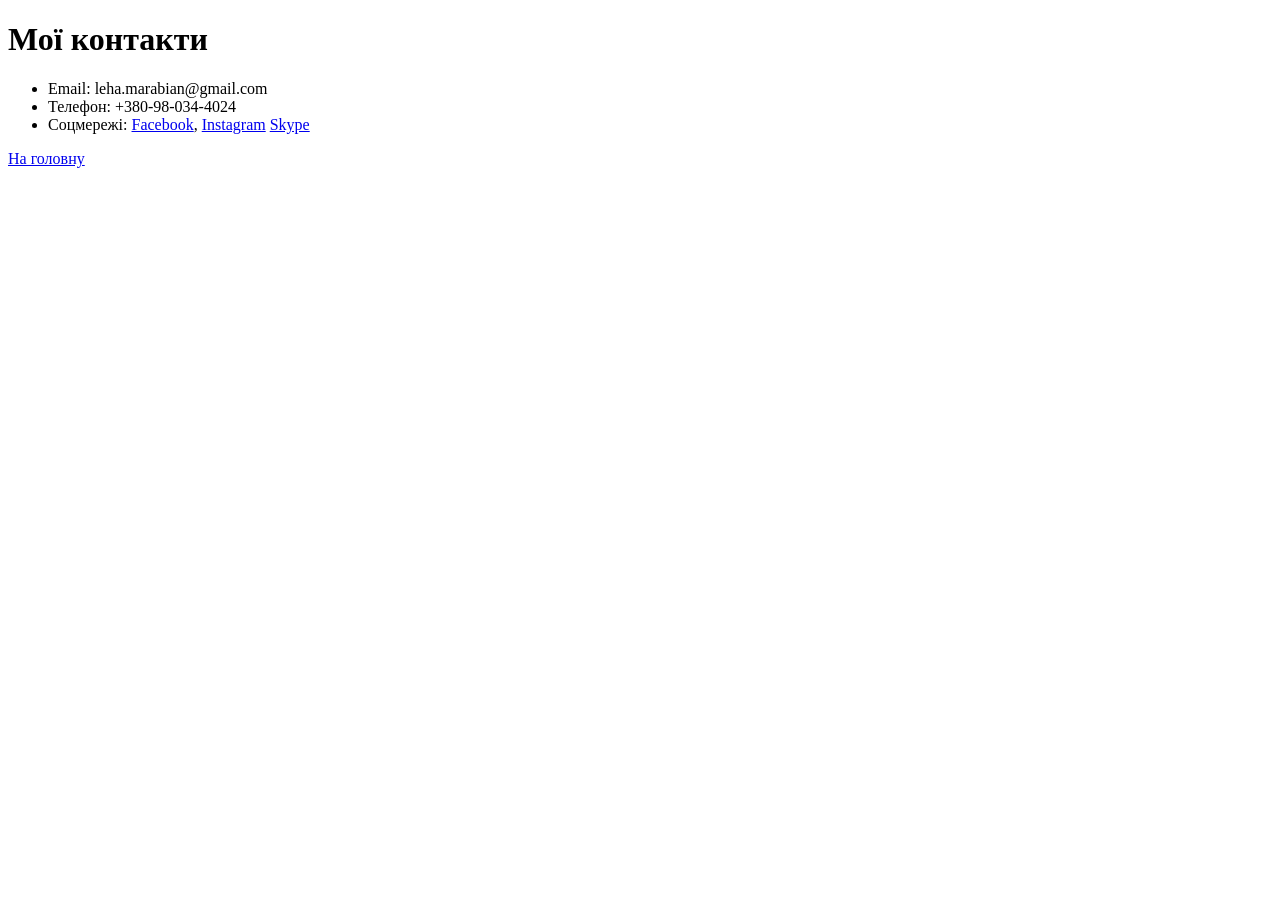
==== contact.html @ be152992 "Commit DZ 21.1" ====
<!DOCTYPE html>
<html lang="uk">
<head>
  <meta charset="UTF-8">
  <title>Контакти</title>
</head>
<body>
<header>
  <h1>Мої контакти</h1>
</header>
<main>
  <ul>
    <li>Email: leha.marabian@gmail.com</li>
    <li>Телефон: +380-98-034-4024</li>
    <li>Соцмережі:
      <a href="https://www.facebook.com/profile.php?id=100004276698345" target="_blank">Facebook</a>,
      <a href="https://instagram.com" target="_blank">Instagram</a>
      <a href="https://www.skype.com/" target="_blank">Skype</a>
    </li>
  </ul>
</main>
<footer>
  <a href="index.html">На головну</a>
</footer>
</body>
</html>
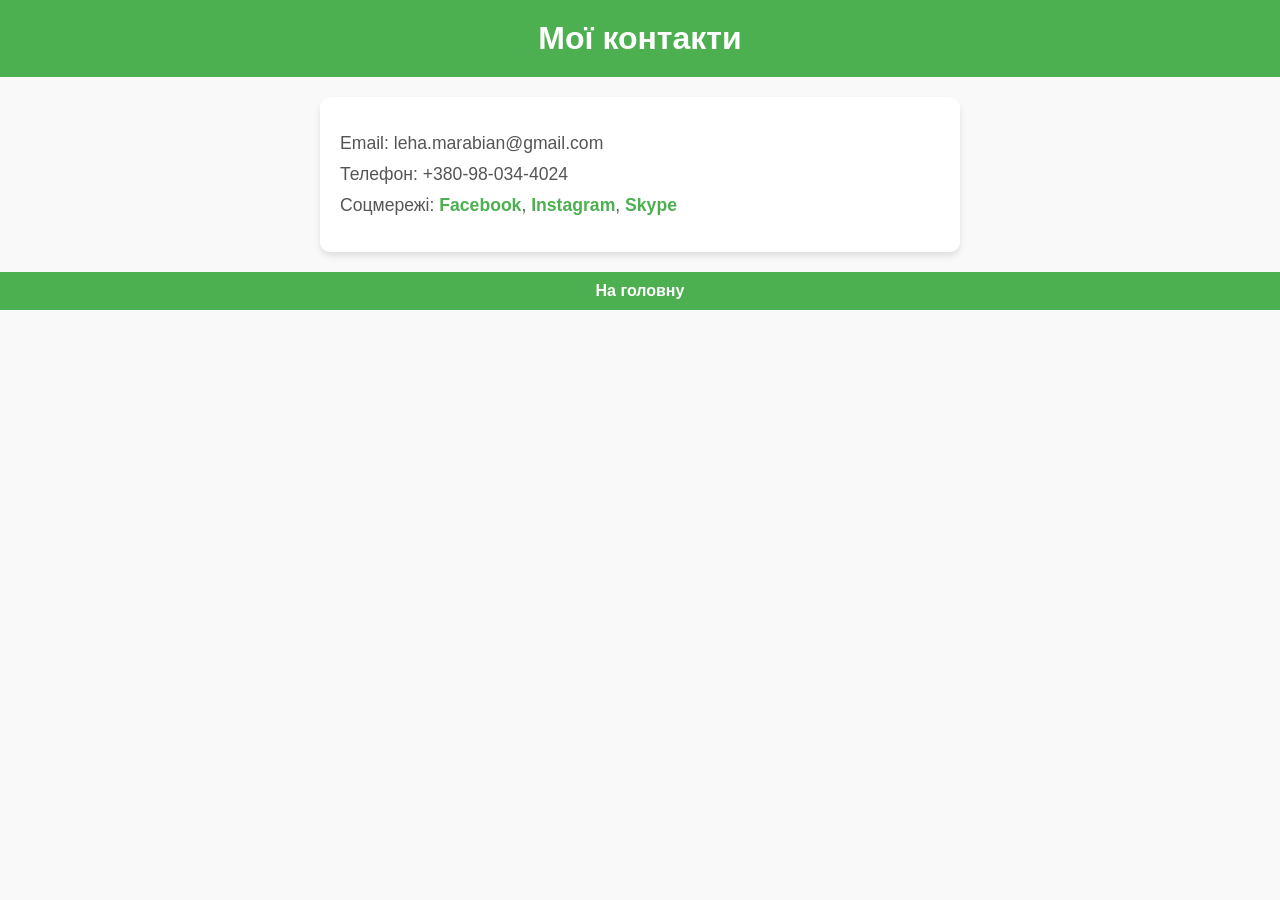
==== commit 06af4680: "Add style" ====
--- a/contact.html
+++ b/contact.html
@@ -3,6 +3,7 @@
 <head>
   <meta charset="UTF-8">
   <title>Контакти</title>
+  <link rel="stylesheet" href="Resources/styleContact.css">
 </head>
 <body>
 <header>
@@ -14,7 +15,7 @@
     <li>Телефон: +380-98-034-4024</li>
     <li>Соцмережі:
       <a href="https://www.facebook.com/profile.php?id=100004276698345" target="_blank">Facebook</a>,
-      <a href="https://instagram.com" target="_blank">Instagram</a>
+      <a href="https://instagram.com" target="_blank">Instagram</a>,
       <a href="https://www.skype.com/" target="_blank">Skype</a>
     </li>
   </ul>
--- a/Resources/styleContact.css
+++ b/Resources/styleContact.css
@@ -0,0 +1,70 @@
+body {
+    font-family: Arial, sans-serif;
+    margin: 0;
+    padding: 0;
+    background-color: #f9f9f9;
+    color: #333;
+    text-align: center;
+}
+
+header {
+    background-color: #4CAF50;
+    padding: 20px;
+    color: white;
+    text-align: center;
+}
+
+header h1 {
+    margin: 0;
+    font-size: 2em;
+}
+
+
+main {
+    padding: 20px;
+    text-align: left;
+    max-width: 600px;
+    margin: 20px auto;
+    background-color: white;
+    border-radius: 10px;
+    box-shadow: 0 4px 6px rgba(0, 0, 0, 0.1);
+}
+
+ul {
+    list-style: none;
+    padding: 0;
+}
+
+li {
+    margin: 10px 0;
+    font-size: 1.1em;
+    color: #555;
+}
+
+li a {
+    color: #4CAF50;
+    text-decoration: none;
+    font-weight: bold;
+}
+
+li a:hover {
+    text-decoration: underline;
+}
+
+
+footer {
+    margin-top: 20px;
+    padding: 10px;
+    background-color: #4CAF50;
+    color: white;
+}
+
+footer a {
+    color: white;
+    text-decoration: none;
+    font-weight: bold;
+}
+
+footer a:hover {
+    text-decoration: underline;
+}
